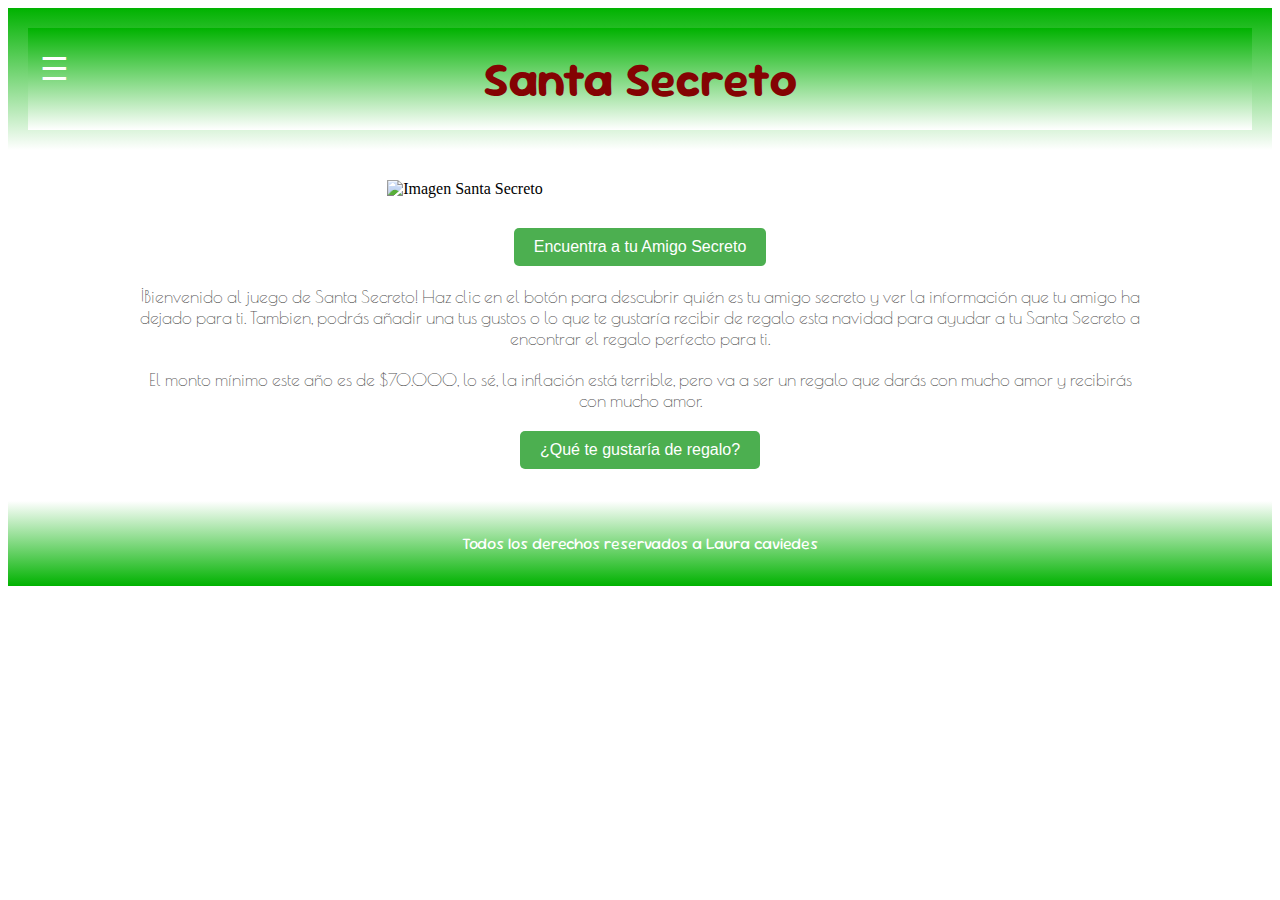
==== pages/AlbaLu-TH6Y4.html @ 60838bf9 "copy right" ====
<!DOCTYPE html>
<html lang="es">
<head>
  <meta charset="UTF-8">
  <meta name="viewport" content="width=device-width, initial-scale=1.0">
  <title>AlbaLu-TH6Y4</title>
  <link rel="preconnect" href="https://fonts.googleapis.com">
  <link rel="preconnect" href="https://fonts.gstatic.com" crossorigin>
  <link href="https://fonts.googleapis.com/css2?family=Chilanka&family=DynaPuff:wght@400..700&family=Poiret+One&family=Sour+Gummy:ital,wght@0,100..900;1,100..900&display=swap" rel="stylesheet">
  <link rel="stylesheet" href="../styles.css">
</head>
<body>
  <!-- Encabezado con fondo verde degradé -->
  <header>
    <!-- Botón de menú en la izquierda -->
    <button id="menuBtn" class="menu-btn" onclick="toggleMenu()">☰</button>
    <!-- Título -->
    <h1>Santa Secreto</h1>
  </header>
  <div id="menu" class="menu">
    <ul>
      <li><a href="AlbaLu-TH6Y4.html" onclick="redirigir('AlbaLu')">AlbaLu</a></li>
      <li><a href="../index.html" onclick="redirigir('Carmenza')">Carmenza</a></li>
      <li><a href="../index.html" onclick="redirigir('Elizabet')">Elizabet</a></li>
      <li><a href="../index.html" onclick="redirigir('GloGlo')">GloGlo</a></li>
      <li><a href="../index.html" onclick="redirigir('Hugo')">Hugo</a></li>
      <li><a href="../index.html" onclick="redirigir('Javier')">Javier</a></li>
      <li><a href="../index.html" onclick="redirigir('JuanDi')">JuanDi</a></li>
      <li><a href="../index.html" onclick="redirigir('Laura')">Laura</a></li>
      <li><a href="../index.html" onclick="redirigir('Oscar')">Oscar</a></li>
      <li><a href="../index.html" onclick="redirigir('Paula')">Paula</a></li>
    </ul>
  </div>
  <!-- Fila con imagen de SS.png y botón -->
  <section class="contenido">
    <!-- Contenedor de la imagen y la información -->
    <div class="informacion-container">
      <!-- Imagen centrada de SS.png -->
      <img id="imagen" src="../img/SS.png" alt="Imagen Santa Secreto" class="imagen-ss">

      <!-- Contenedor de la información -->
      <div id="informacionAmigo" class="informacion">
        <p id="nombreAmigo"></p>
        <p id="descripcionAmigo"></p>
      </div>
    </div>
  
    <!-- Botón de mostrar información -->
    <button id="mostrarInformacionBtn" onclick="mostrarInformacion()">Encuentra a tu Amigo Secreto</button>
  
    <!-- Párrafo con instrucciones -->
    <p id="instrucciones">
      ¡Bienvenido al juego de Santa Secreto! Haz clic en el botón para descubrir quién es tu amigo secreto y ver la información que tu amigo ha dejado para ti. Tambien, podrás añadir una tus gustos o lo que te gustaría recibir de regalo esta navidad para ayudar a tu Santa Secreto a encontrar el regalo perfecto para ti.  
    </p>
    <p id="instrucciones">
      El monto mínimo este año es de $70.000, lo sé, la inflación está terrible, pero va a ser un regalo que darás con mucho amor y recibirás con mucho amor.
    </p>
    <!-- Botón de mostrar descripción -->
    <button id="descripcionBtn" onclick="mostrarFormulario()">¿Qué te gustaría de regalo?</button>
  
    <!-- Formulario para la descripción -->
    <div id="formulario" class="formulario">
      <textarea id="descripcion" placeholder="Ayúdale a tu amigo secreto dándole pistas para que sepa qué regalarte."></textarea>
      <button id="enviarBtn">Enviar</button>
    </div>
  </section>
  
  <footer class="footer">
    <p class="footer__texto">
        Todos los derechos reservados a Laura caviedes
    </p>
  </footer>

  <!-- Tu script de JavaScript -->
  <script src="../script.js"></script>

</body>
</html>
---- styles.css ----
/* Definicion de colores y fuentes */
:root {
  --fuentePrincipal: "Sour Gummy", cursive;
  --FuenteSecundaria: "Poiret One", sans-serif;
}
/* Estilo para el botón de menú */
.menu-btn {
  background: none;
  border: none;
  font-size: 2em;
  color: white;
  cursor: pointer;
  position: absolute;
  top: 20px;
  left: 20px;
}

/* Menú desplegable */
.menu {
  display: none;
  position: absolute;
  top: 60px;  /* Para que el menú no se sobreponga al encabezado */
  left: 0;
  background-color: #b44646;
  width: 200px;
  padding: 10px;
  border-radius: 5px;
}

.menu ul {
  list-style-type: none;
  padding: 0;
}

.menu ul li {
  margin: 10px 0;
}

.menu ul li a {
  color: white;
  text-decoration: none;
  font-size: 1.2em;
  display: block;
  padding: 5px;
  transition: background-color 0.3s ease;
}

.menu ul li a:hover {
  background-color: #575757;
}

/* Para cuando el menú está visible */
.menu.show {
  display: block;
}

/* Estilo del título */
header h1 {
  text-align: center;
  font-size: 3em;
  font-family: var(--fuentePrincipal);
  color: #840303;
  margin: 0;
  padding-top: 20px;
  padding-bottom: 20px;
  background: linear-gradient(to bottom, #00b200, #ffffff);
}

p {
    font-size: 1.8rem;
    font-family: var(--FuenteSecundaria);
    color: var(--blanco);
}
/* Estilo para el encabezado */
header {
  background: linear-gradient(to bottom, #00b200, #ffffff);
  padding: 20px;
  text-align: center;
}


/* Estilo de la imagen de SS */
.imagen-ss {
  display: block;
  margin: 30px auto;
  max-width: 40%;  /* Imagen con un tamaño relativo */
  height: auto;
  transition: opacity 0.5s ease;
}

/* Botón de Mostrar Información */
button {
  display: block;
  margin: 20px auto;
  padding: 10px 20px;
  font-size: 1em;
  background-color: #4CAF50;
  color: white;
  border: none;
  border-radius: 5px;
  cursor: pointer;
  transition: background-color 0.3s ease;
}

button:hover {
  background-color: #45a049;
}

.informacion {
  text-align: center;
  font-size: 1.1em;
  color: #3a981f;
  max-width: 80%;
  margin: 0 auto 20px auto;
}
/* Estilo para el párrafo de broma */
#broma {
  text-align: center;
  font-size: 2em;
  color: #840303;
  max-width: 80%;
  margin: 0 auto 20px auto;  
}

/* Estilo para el párrafo de instrucciones */
#instrucciones {
  text-align: center;
  font-size: 1.1em;
  color: #555;
  max-width: 80%;
  margin: 0 auto 20px auto;
}

/* Estilo del formulario */
.formulario {
  display: none;
  text-align: center;
  margin-top: 20px;
}

.formulario textarea {
  width: 80%;
  height: 150px;
  padding: 10px;
  font-size: 1.1em;
  border-radius: 5px;
  border: 1px solid #ccc;
  margin-bottom: 10px;
}

.formulario button {
  background-color: #45a049;
  padding: 10px 20px;
  font-size: 1.1em;
}

.formulario button:hover {
  background-color: #45a049;
}

/* Media query para adaptar el diseño a pantallas pequeñas */
@media (max-width: 668px) {
  header h1 {
    font-size: 2em;
    font-family: var(--fuentePrincipal);
  }

  .imagen-ss {
    max-width: 40%;
  }

  #instrucciones {
    font-size: 1em;
  }
}

/* Footer */
.footer {
  background: linear-gradient(to top, #00b200, #ffffff);
  padding: 1rem 0;
  margin-top: 2rem;
}
.footer__texto {
  text-align: center;
  font-family: var(--fuentePrincipal);
  font-size: 1rem;
  color: white;
}
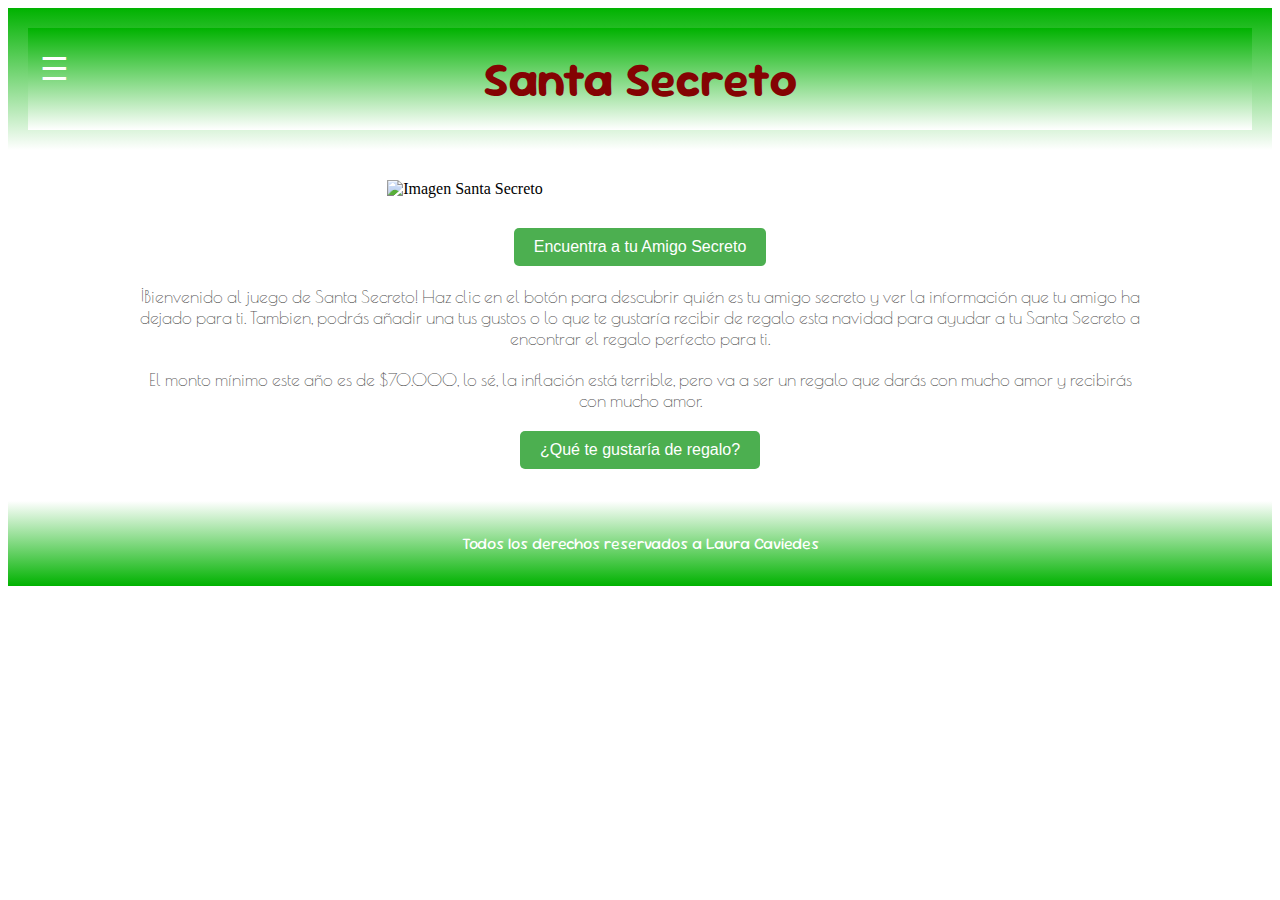
==== commit 8939fe29: "copy right correct" ====
--- a/pages/AlbaLu-TH6Y4.html
+++ b/pages/AlbaLu-TH6Y4.html
@@ -67,7 +67,7 @@
   
   <footer class="footer">
     <p class="footer__texto">
-        Todos los derechos reservados a Laura caviedes
+        Todos los derechos reservados a Laura Caviedes
     </p>
   </footer>
 
